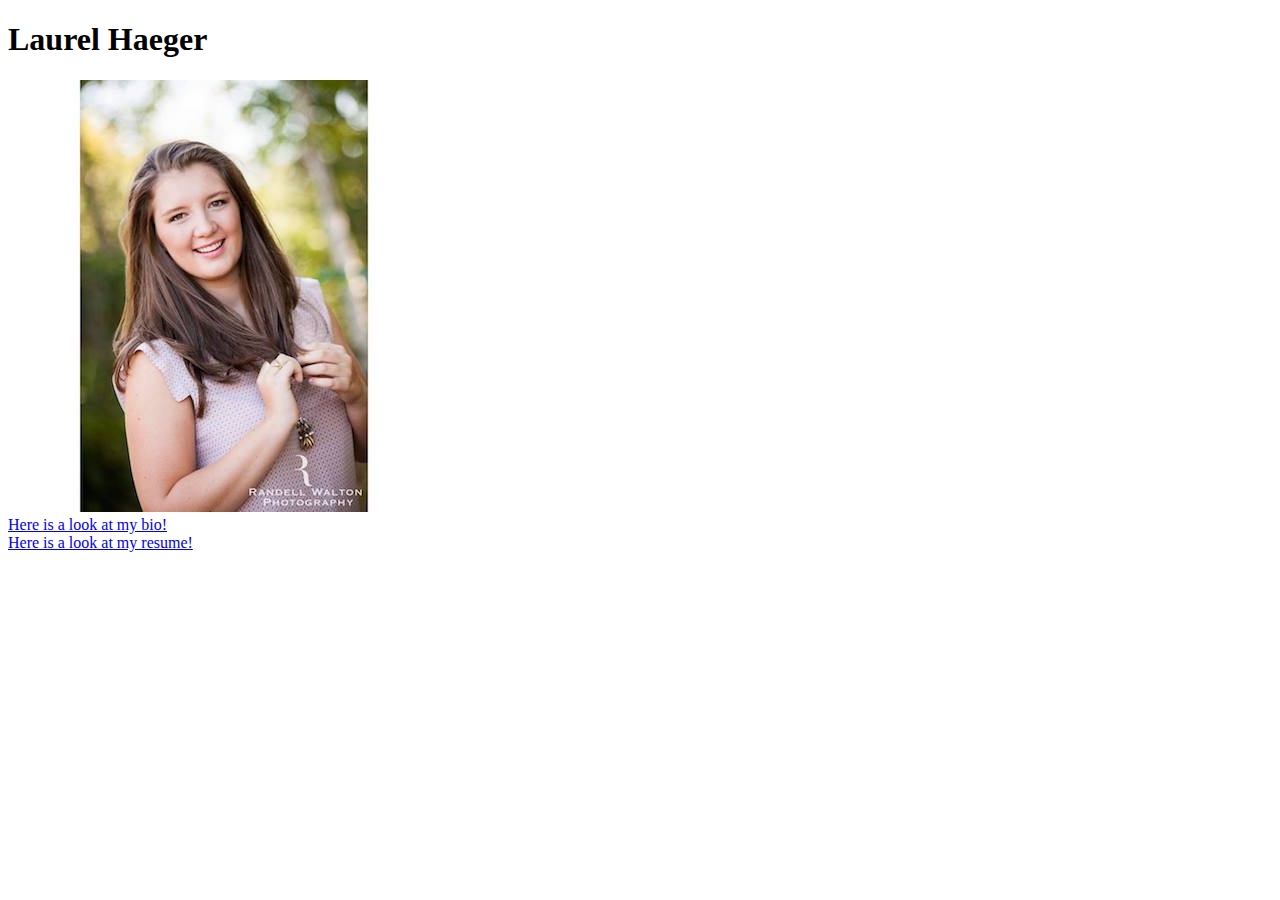
==== index.html @ b10608d8 "first main pages" ====
<!DOCTYPE html>

<html>
<head>
	<meta charset = "utf-8">
	<title>Laurel Haeger</title>
</head>
	<body>
		<h1>Laurel Haeger</h1>
		<img src = "me.jpg" alt = "Image of me.">
		<div>
			<a href = "bio.html">Here is a look at my bio!</a>
		</div>
		<div>
			<a href = "resume.html">Here is a look at my resume!</a>
		</div>

	</body>
</html>
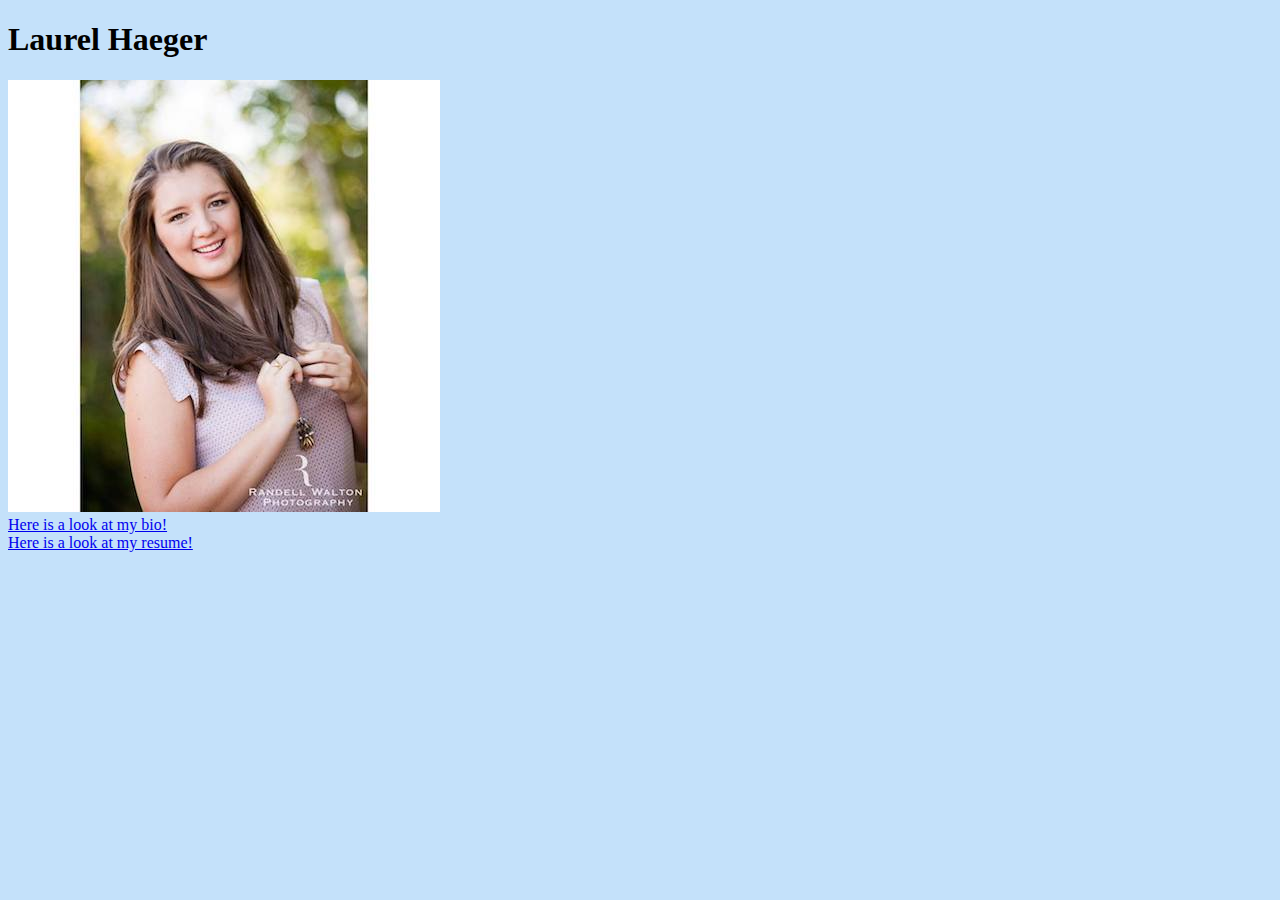
==== commit 23adf1ec: "fixing warnings" ====
--- a/index.html
+++ b/index.html
@@ -4,6 +4,7 @@
 <head>
 	<meta charset = "utf-8">
 	<title>Laurel Haeger</title>
+	<link rel="stylesheet" type="text/css" href="stylesheet.css">
 </head>
 	<body>
 		<h1>Laurel Haeger</h1>
--- a/stylesheet.css
+++ b/stylesheet.css
@@ -0,0 +1,7 @@
+body {
+	background-color: #C4E1FA
+}
+
+head {
+	text-align: center
+}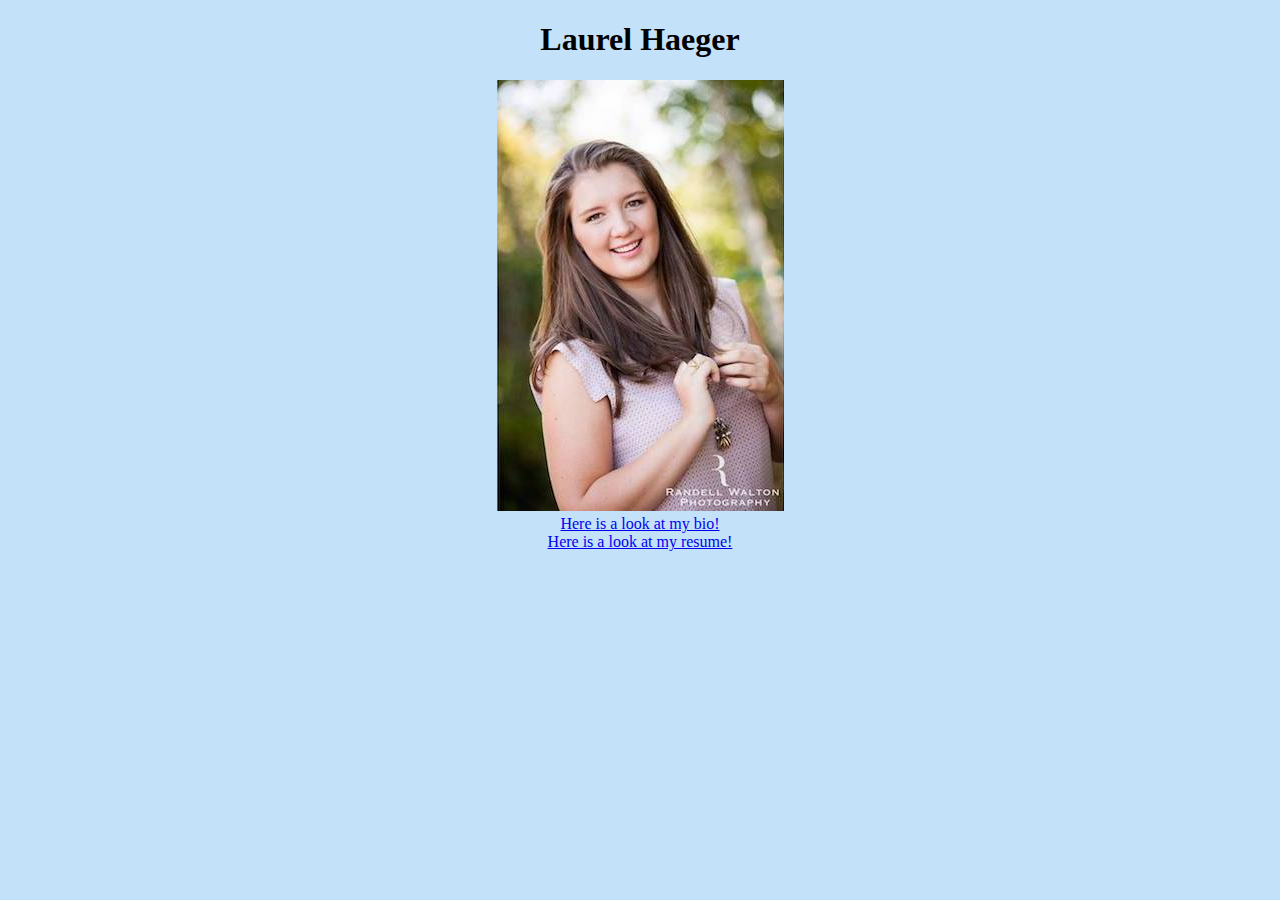
==== commit 7c3cde2b: "centering index page" ====
--- a/index.html
+++ b/index.html
@@ -6,7 +6,7 @@
 	<title>Laurel Haeger</title>
 	<link rel="stylesheet" type="text/css" href="stylesheet.css">
 </head>
-	<body>
+	<body class="center">
 		<h1>Laurel Haeger</h1>
 		<img src = "me.jpg" alt = "Image of me.">
 		<div>
--- a/stylesheet.css
+++ b/stylesheet.css
@@ -2,6 +2,6 @@
 	background-color: #C4E1FA
 }
 
-head {
-	text-align: center
+.center {
+	text-align: center;
 }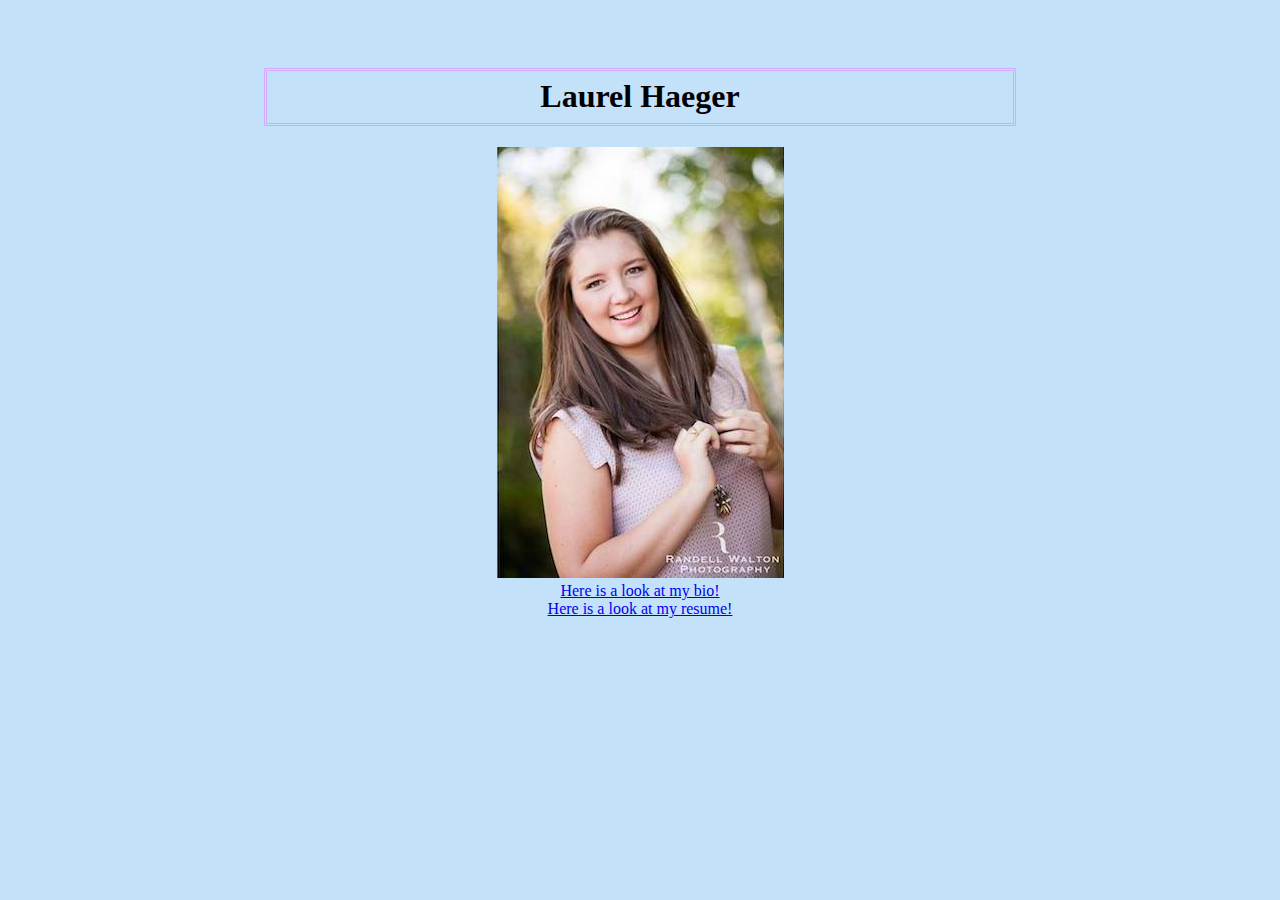
==== commit 17b6e14c: "index page formatting" ====
--- a/index.html
+++ b/index.html
@@ -6,9 +6,9 @@
 	<title>Laurel Haeger</title>
 	<link rel="stylesheet" type="text/css" href="stylesheet.css">
 </head>
-	<body class="center">
-		<h1>Laurel Haeger</h1>
-		<img src = "me.jpg" alt = "Image of me.">
+	<body class = "center">
+		<h1 id = "indexHeader">Laurel Haeger</h1>
+		<img src = "me.jpg" alt = "Image of Laurel Haeger">
 		<div>
 			<a href = "bio.html">Here is a look at my bio!</a>
 		</div>
--- a/stylesheet.css
+++ b/stylesheet.css
@@ -1,7 +1,18 @@
 body {
-	background-color: #C4E1FA
+	background-color: #C4E1FA;
+	padding-right: 20%;
+	padding-left: 20%;
+	padding-top: 3%;
+	padding-bottom: 10%;
 }
 
 .center {
 	text-align: center;
+}
+
+#indexHeader {
+	border-style: double;
+	border-color: #D4AAFF;
+	padding-top: 1%;
+	padding-bottom: 1%;
 }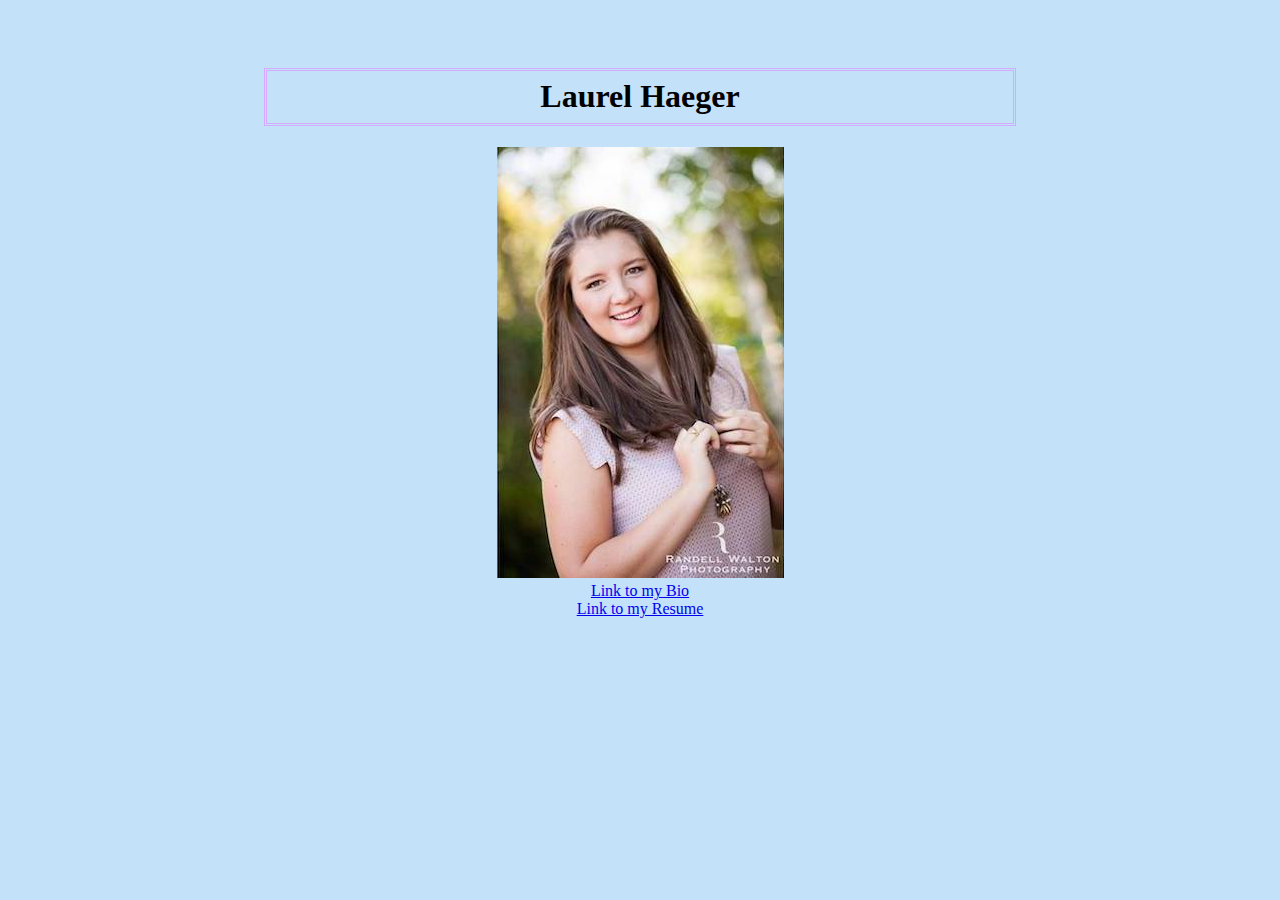
==== commit 31f4dae1: "text formatting" ====
--- a/index.html
+++ b/index.html
@@ -10,10 +10,10 @@
 		<h1 id = "indexHeader">Laurel Haeger</h1>
 		<img src = "me.jpg" alt = "Image of Laurel Haeger">
 		<div>
-			<a href = "bio.html">Here is a look at my bio!</a>
+			<a href = "bio.html">Link to my Bio</a>
 		</div>
 		<div>
-			<a href = "resume.html">Here is a look at my resume!</a>
+			<a href = "resume.html">Link to my Resume</a>
 		</div>
 
 	</body>
--- a/stylesheet.css
+++ b/stylesheet.css
@@ -15,4 +15,12 @@
 	border-color: #D4AAFF;
 	padding-top: 1%;
 	padding-bottom: 1%;
+}
+
+.bold {
+	font-weight: bold;
+}
+
+.italic {
+	font-style: italic;
 }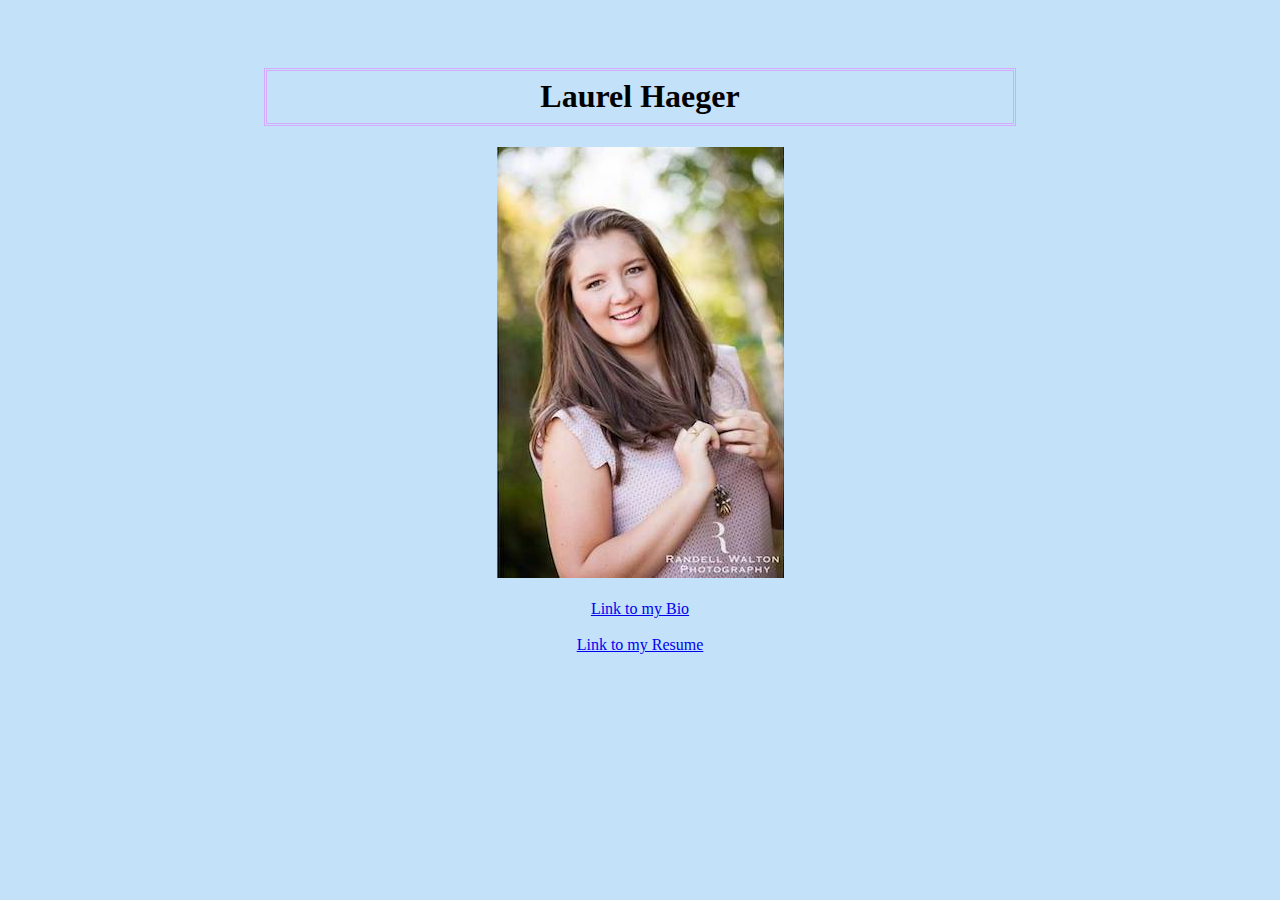
==== commit 1dcd308e: "font styling" ====
--- a/index.html
+++ b/index.html
@@ -9,12 +9,9 @@
 	<body class = "center">
 		<h1 id = "indexHeader">Laurel Haeger</h1>
 		<img src = "me.jpg" alt = "Image of Laurel Haeger">
-		<div>
-			<a href = "bio.html">Link to my Bio</a>
-		</div>
-		<div>
-			<a href = "resume.html">Link to my Resume</a>
-		</div>
-
+		<br><br>
+		<a href = "bio.html">Link to my Bio</a>
+		<br><br>
+		<a href = "resume.html">Link to my Resume</a>
 	</body>
 </html>--- a/stylesheet.css
+++ b/stylesheet.css
@@ -23,4 +23,8 @@
 
 .italic {
 	font-style: italic;
+}
+
+.copperplate {
+	font-family: Copperplate, "Copperplate Gothic Light", fantasy;
 }